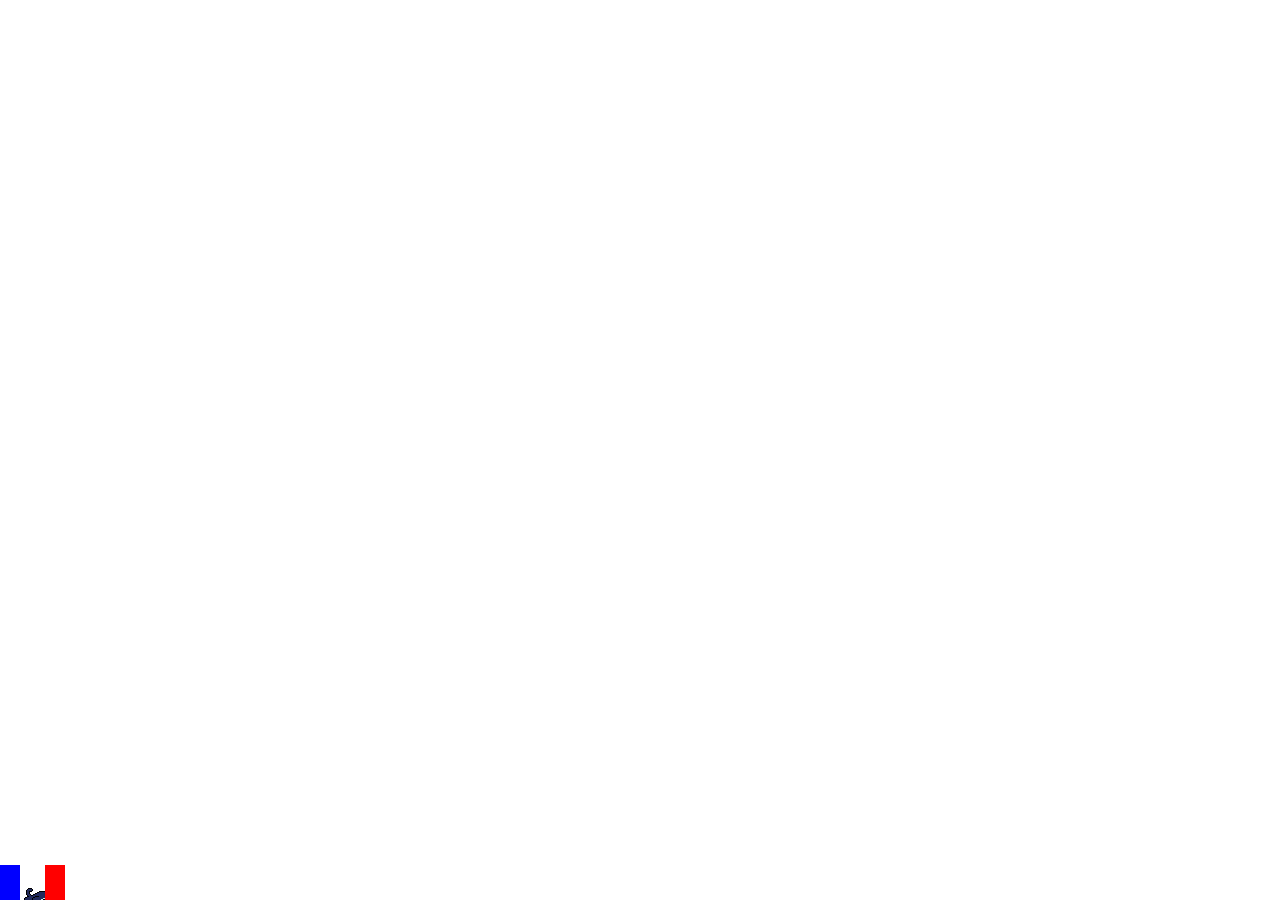
==== index.html @ 73cba775 "Removed duplicate TestChat file" ====
<!DOCTYPE html>
<html lang="en">
<head>
    <meta charset="UTF-8">
    <meta name="viewport" content="width=device-width, initial-scale=1.0">
    <title>Document</title>
    <link href="css/index.css" rel="stylesheet"></link>
</head>
<body>
    <span id="catPose" style="position:absolute;bottom:0;left:0;"><span id="catSpan"><div style="background-color:blue" id="left" onmouseenter="startAttackLeft()" onmouseleave="stopAttack()"></div><img src="catSprites/catWalk/catWalk1.png" id='catImage'><div style="background-color: red;" id="right" onmouseenter="startAttack()" onmouseleave="stopAttack()"></div></span></span>
</body>
<script src="js/index.js"></script>
</html>
---- css/index.css ----
html,body{
    margin: 0;
    padding: 0;
    overflow: hidden;
}

#catImage{
    width: 35px;
    height: 35px;
}

.facingLeft{
    transform: scaleX(-1);
}

#left{
    transform: translateX(0px);
    width: 20px;
    height: 35px;
}

#right{
    transform: translateX(-10px);
    width: 20px;
    height: 35px;
}

#catSpan{
    display: flex;
    justify-content: space-around;
    align-items: flex-end;
}
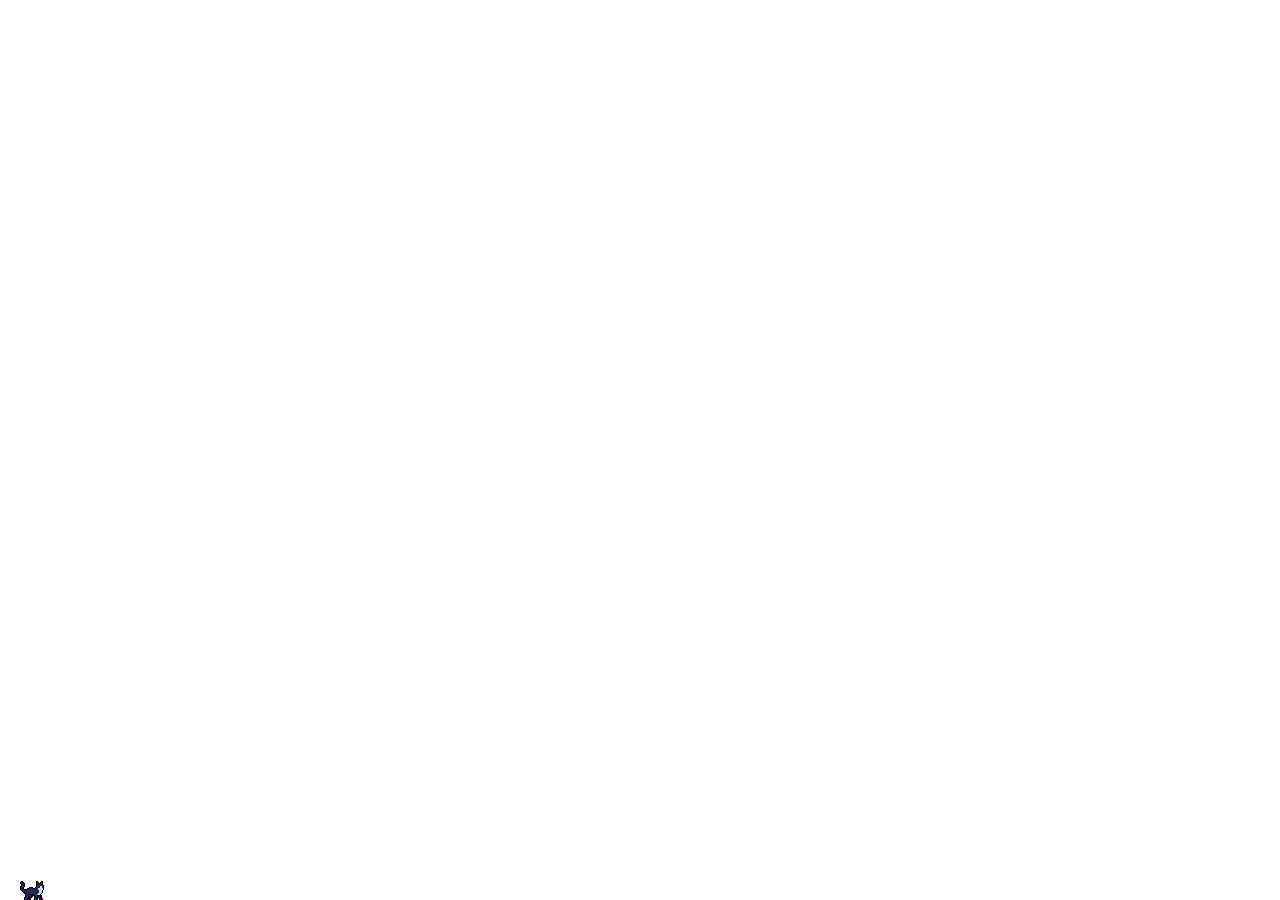
==== commit 8a7fb2a0: "removed colorblocks" ====
--- a/index.html
+++ b/index.html
@@ -7,7 +7,7 @@
     <link href="css/index.css" rel="stylesheet"></link>
 </head>
 <body>
-    <span id="catPose" style="position:absolute;bottom:0;left:0;"><span id="catSpan"><div style="background-color:blue" id="left" onmouseenter="startAttackLeft()" onmouseleave="stopAttack()"></div><img src="catSprites/catWalk/catWalk1.png" id='catImage'><div style="background-color: red;" id="right" onmouseenter="startAttack()" onmouseleave="stopAttack()"></div></span></span>
+    <span id="catPose" style="position:absolute;bottom:0;left:0;"><span id="catSpan"><div id="left" onmouseenter="startAttackLeft()" onmouseleave="stopAttack()"></div><img src="catSprites/catWalk/catWalk1.png" id='catImage'><div id="right" onmouseenter="startAttack()" onmouseleave="stopAttack()"></div></span></span>
 </body>
 <script src="js/index.js"></script>
 </html>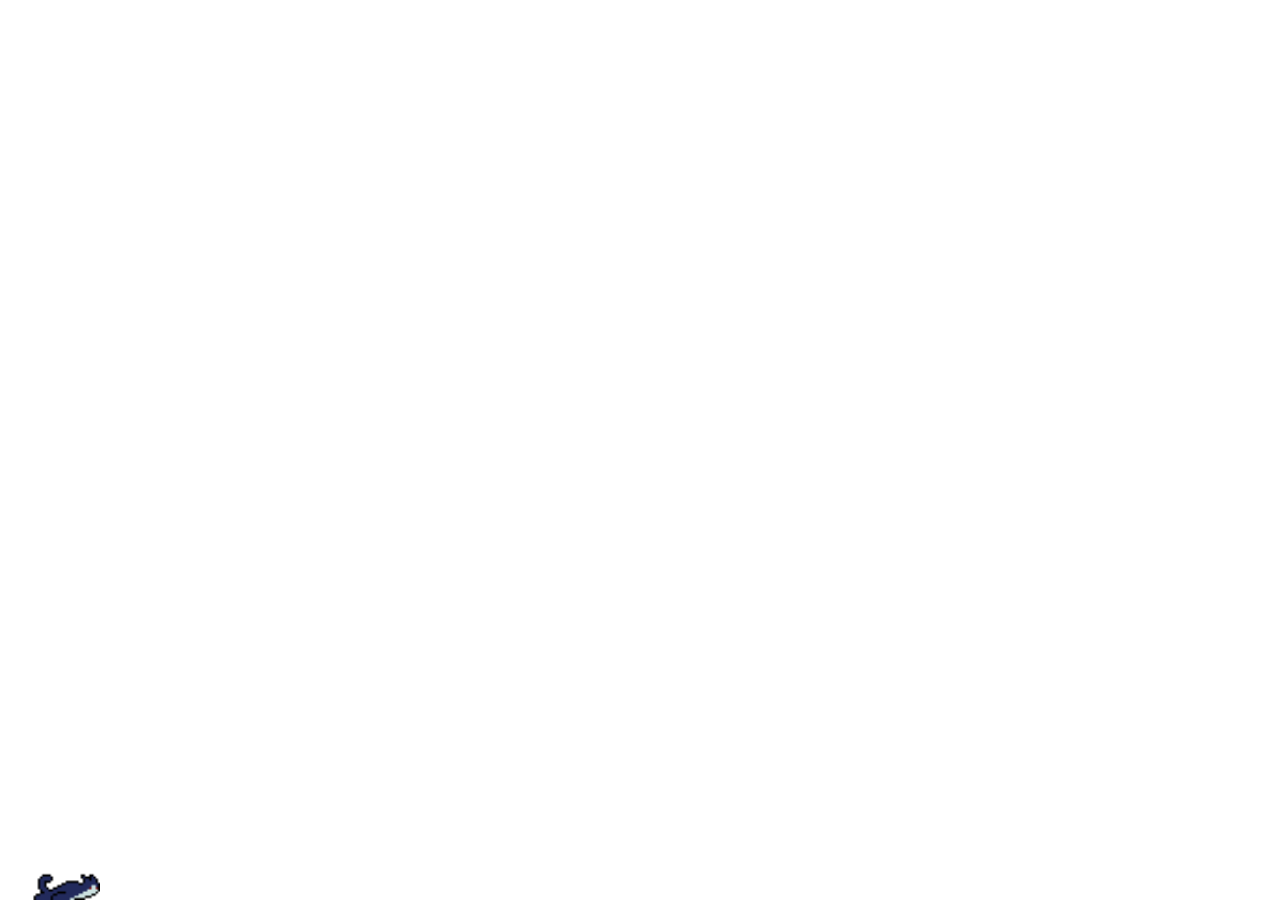
==== commit 70fac078: "added cuddle option" ====
--- a/index.html
+++ b/index.html
@@ -7,7 +7,7 @@
     <link href="css/index.css" rel="stylesheet"></link>
 </head>
 <body>
-    <span id="catPose" style="position:absolute;bottom:0;left:0;"><span id="catSpan"><div id="left" onmouseenter="startAttackLeft()" onmouseleave="stopAttack()"></div><img src="catSprites/catWalk/catWalk1.png" id='catImage'><div id="right" onmouseenter="startAttack()" onmouseleave="stopAttack()"></div></span></span>
+    <span id="catPose" style="position:absolute;bottom:0;left:0;"><span id="catSpan"><div id="left" onmouseenter="startAttackLeft()" onmouseleave="stopAttack()"></div><img src="catSprites/catWalk/catWalk1.png" id='catImage' onmouseenter="startCuddle()" onmouseleave="stopCuddle()"><div id="right" onmouseenter="startAttack()" onmouseleave="stopAttack()"></div></span></span>
 </body>
 <script src="js/index.js"></script>
 </html>--- a/css/index.css
+++ b/css/index.css
@@ -2,11 +2,13 @@
     margin: 0;
     padding: 0;
     overflow: hidden;
+    pointer-events: none;
 }
 
 #catImage{
-    width: 35px;
-    height: 35px;
+    width: 75px;
+    height: 75px;
+    pointer-events: auto;
 }
 
 .facingLeft{
@@ -14,15 +16,16 @@
 }
 
 #left{
-    transform: translateX(0px);
-    width: 20px;
-    height: 35px;
+    width: 25px;
+    height:75px;
+    pointer-events: auto;
 }
 
 #right{
-    transform: translateX(-10px);
-    width: 20px;
-    height: 35px;
+    width: 25px;
+    flex-basis: 25px;
+    height: 75px;
+    pointer-events: auto;
 }
 
 #catSpan{
